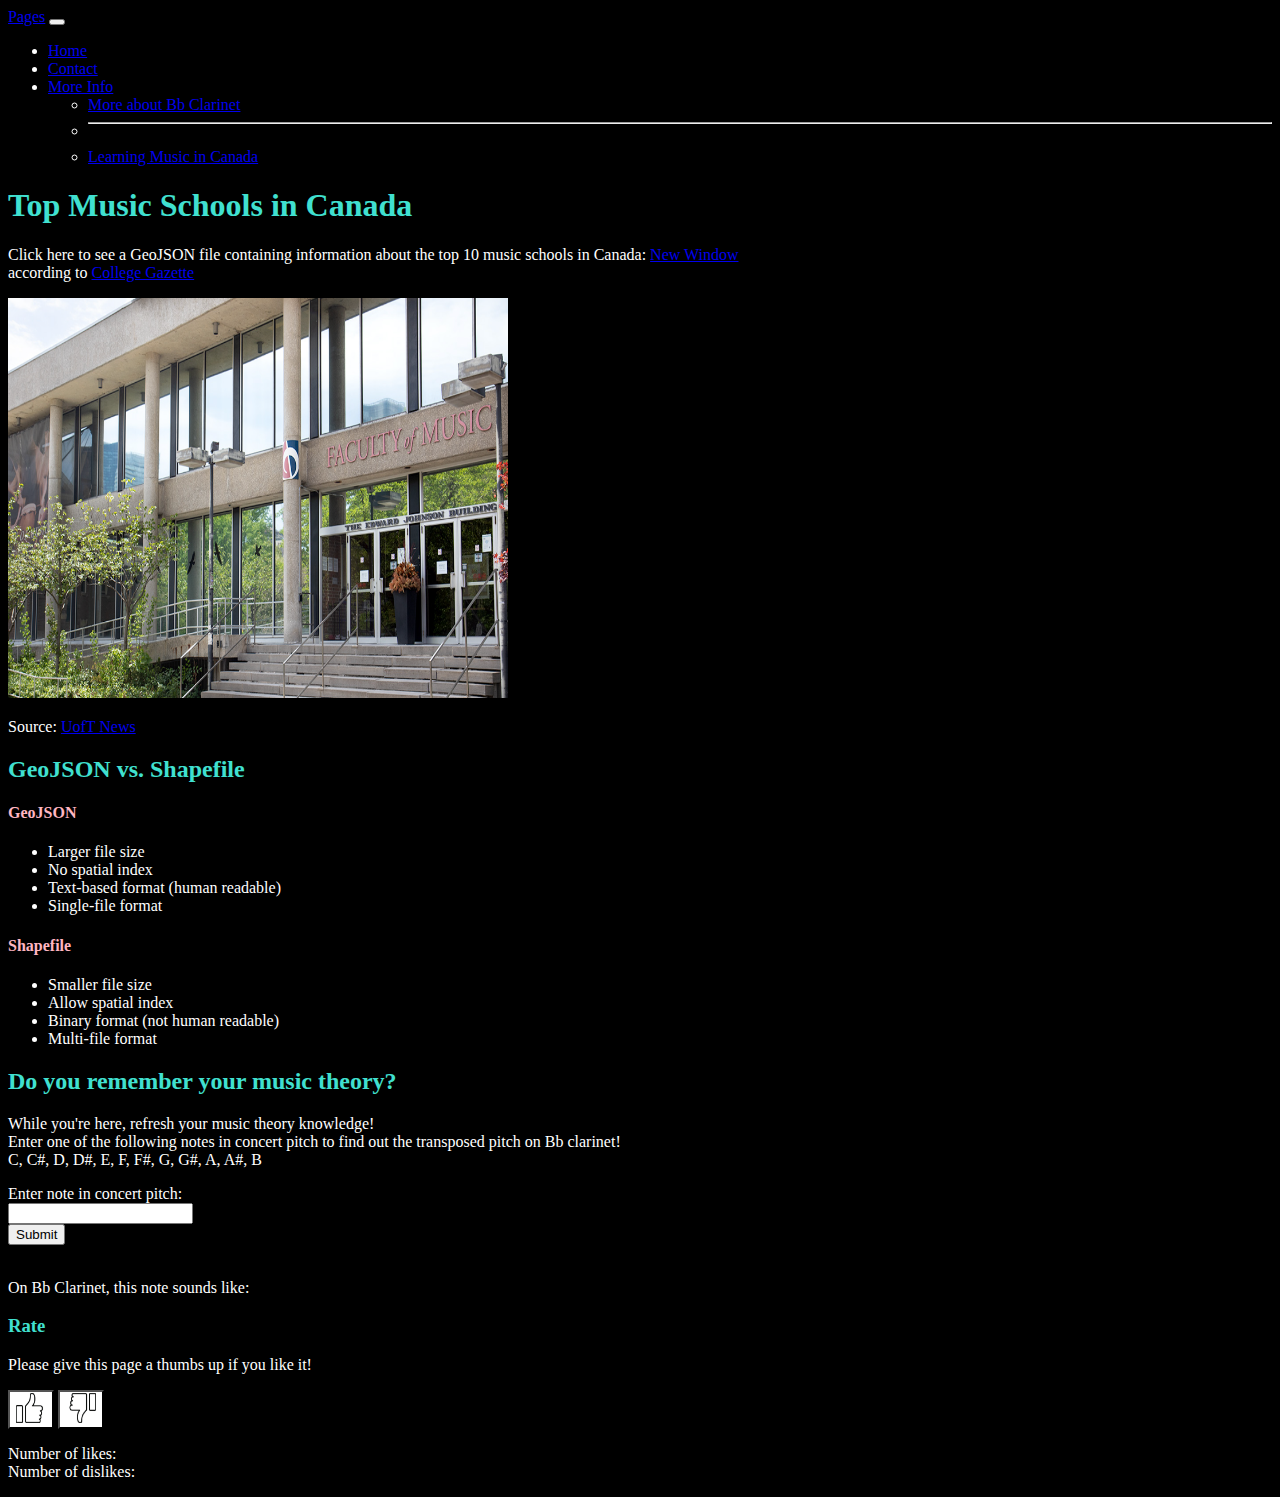
==== index.html @ e3f0a511 "Initial commit" ====
<!-- specify the doctype as html such that this file is interpretable -->
<!DOCTYPE html>

<!-- set the "lang" attribute to English to specify the language of this file's text content -->
<html lang="en">

<head>
    <!-- provide the metadata for the web page corresponding to this file (set the character encoding, specify the view of the page on devices of different sizes) -->
    <meta charset="UTF-8">
    <meta http-equiv="X-UA-Compatible" content="IE=edge">
    <meta name="viewport" content="width=device-width, initial-scale=1.0">
    <!-- define a title for the web page (that will appear in the browser) --> 
    <title>Top Music Schools in Canada</title>
    <!-- provide links to the local style.css file and the external Bootstrap CSS library (which specify the style of the page) --> 
    <link href="https://cdn.jsdelivr.net/npm/bootstrap@5.3.0-alpha1/dist/css/bootstrap.min.css" rel="stylesheet" integrity="sha384-GLhlTQ8iRABdZLl6O3oVMWSktQOp6b7In1Zl3/Jr59b6EGGoI1aFkw7cmDA6j6gD" crossorigin="anonymous"> 
    <link rel="stylesheet" href="style.css">
</head>

<body>

    <!-- define the navbar using https://getbootstrap.com/docs/5.3/components/navbar/  -->
    <nav class="navbar navbar-expand-lg bg-body-tertiary">
        <div class="container-fluid">
          <!-- define the title for the navbar as "Pages" and specify that the web page should not redirect when this title is clicked --> 
          <a class="navbar-brand" href="#">Pages</a>
          <button class="navbar-toggler" type="button" data-bs-toggle="collapse" data-bs-target="#navbarSupportedContent" aria-controls="navbarSupportedContent" aria-expanded="false" aria-label="Toggle navigation">
            <span class="navbar-toggler-icon"></span>
          </button>
          <div class="collapse navbar-collapse" id="navbarSupportedContent">
            <ul class="navbar-nav me-auto mb-2 mb-lg-0">
              <li class="nav-item">
                <!-- specify that the web page should not redirect when "Home" is clicked in the navbar while on the "Home" page -->
                <!-- specify that the "Home" button of the navbar should be highlighted while on the "Home" page  -->
                <a class="nav-link active" aria-current="page" href="#">Home</a>
              </li>
              <li class="nav-item">
                <!-- specify that the web page should redirect to the local contact.html file when "Contact" is clicked in the navbar while on the "Home" page -->
                <a class="nav-link" href="contact.html">Contact</a>
              </li>
              <li class="nav-item dropdown">
                <a class="nav-link dropdown-toggle" href="#" role="button" data-bs-toggle="dropdown" aria-expanded="false">
                  More Info
                </a>
                <ul class="dropdown-menu">
                  <!-- specify that the web page should redirect to the local clarinet.html file when "More about Bb Clarinet" is clicked in the dropdown menu of the navbar while on the "Home" page -->
                  <li><a class="dropdown-item" href="clarinet.html">More about Bb Clarinet</a></li>
                  <li><hr class="dropdown-divider"></li>
                  <!-- specify that the web page should redirect to the local learning.html file when "Learning Music in Canada" is clicked in the dropdown menu of the navbar while on the "Home" page -->
                  <li><a class="dropdown-item" href="learning.html">Learning Music in Canada</a></li>
                </ul>
              </li>
            </ul>
          </div>
        </div>
      </nav>
    
    <!-- define a new section with a "container" class that allows the use of the Bootstrap grid system -->
    <div class="container"> 

      <!-- define a new row and centre all content of the row -->
      <div class="row justify-content-center"> 
        <!-- define a new column which takes up 8 Bootstrap column units --> 
        <div class="col-8">
          <!-- define a new section within the column which has centered text within it -->
          <div class="text-center">
            <!-- specify text to be displayed at a heading 1 level -->
            <h1>Top Music Schools in Canada</h1>
          </div>
        </div> 
      </div>

      <!-- define a new row and centre all content of the row -->
      <div class="row justify-content-center">
        <!-- define a new column which takes up 8 Bootstrap column units -->
        <div class="col-8">
          <!-- define a new section within the column which has centered text within it -->
          <div class="text-center">
            <!-- specify text to be displayed at a paragraph level -->
            <p>
              Click here to see a GeoJSON file containing information about the top 10 music schools in Canada:
              <!-- include a link which opens the local data.geojson file in a new window -->
              <a target=”_blank” href="data.geojson">New Window</a>
              <!-- on a new line, include a link which opens the "College Gazette" page in the same window -->
              <br>according to <a href="https://collegegazette.com/best-music-schools-in-canada/">College Gazette</a>
            </p>
           </div>  
        </div>     
      </div>

      <!-- define a new row and centre all content of the row -->
      <div class="row justify-content-center">
        <!-- define a new column which takes up 8 Bootstrap column units -->
        <div class="col-8">
          <!-- define a new section within the column which has centered text within it -->
          <div class="text-center">
            <!-- include the local uoft_faculty_of_music.png image on the page -->
            <img src="uoft_faculty_of_music.png" width="500" height="400">
            <!-- specify text to be displayed at a paragraph level with a link that opens the 'UofT News' page in the same window-->
            <p>
              Source: <a href="https://www.utoronto.ca/news/u-t-faculty-music-accepts-recommendations-climate-and-culture-review">UofT News</a>
            </p>
          </div>
        </div>
      </div>

      <!-- define a new row and centre all content of the row -->
      <div class="row justify-content-center"> 
        <!-- define a new column which takes up 8 Bootstrap column units -->
        <div class="col-8">
          <!-- define a new section within the column which has centered text within it -->
          <div class="text-center">
            <!-- specify text to be displayed at a heading 2 level -->
            <h2>GeoJSON vs. Shapefile</h2>
          </div>
        </div> 
      </div>

      <!-- define a new row and centre all content of the row -->
      <div class="row justify-content-center">
        <!-- define a new column which takes up 2 Bootstrap column units -->
        <div class="col-2">
          <!-- define a new section within the column which has centered text within it -->
          <div class="text-center">
            <!-- specify text to be displayed at a heading 4 level -->
            <h4>
              GeoJSON
            </h4>
          </div>
          <!-- specify text to be displayed in an unordered (bullet point) list -->
          <ul>
            <li>Larger file size</li>
            <li>No spatial index</li>
            <li>Text-based format (human readable)</li>
            <li>Single-file format</li>
          </ul>
        </div>
        <!-- define a new column which takes up 2 Bootstrap column units -->
        <div class="col-2">
          <!-- define a new section within the column which has centered text within it -->
          <div class="text-center">
            <!-- specify text to be displayed at a heading 4 level -->
            <h4>
              Shapefile
            </h4>
          </div>
          <!-- specify text to be displayed in an unordered (bullet point) list -->
          <ul>
            <li>Smaller file size</li>
            <li>Allow spatial index</li>
            <li>Binary format (not human readable)</li>
            <li>Multi-file format</li>
          </ul>
        </div>
      </div>

      <!-- define a new row and centre all content of the row -->
      <div class="row justify-content-center">
        <!-- define a new column which takes up 8 Bootstrap column units -->
        <div class="col-8">
          <!-- define a new section within the column which has centered text within it -->
          <div class="text-center">
            <!-- specify text to be displayed at a heading 2 level -->
            <h2>
              Do you remember your music theory?
            </h2>
          </div>
        </div>
      </div>

      <!-- define a new row and centre all content of the row -->
      <div class="row justify-content-center">
        <!-- define a new column which takes up 8 Bootstrap column units -->
        <div class="col-8">
          <!-- define a new section within the column which has centered text within it -->
          <div class="text-center">
            <!-- specify text to be displayed at a paragraph level -->
            <p>
              While you're here, refresh your music theory knowledge!
              <br>Enter one of the following notes in concert pitch to find out the transposed pitch on Bb clarinet!
              <!-- create/span a section within the paragraph which will contain text from the Javascript file   -->
              <br><span id="note_list"></span>
            </p>
          </div>
        </div>
      </div>

      <!-- define a new row and centre all content of the row -->
      <div class="row justify-content-center">
        <!-- define a new column which takes up 8 Bootstrap column units -->
        <div class="col-8"> 
          <!-- define a new section within the column which has centered text within it -->
          <div class="text-center">
            <!-- create a form with a submit button into which the user can submit text -->
            <form id="form">
              <label for="note">Enter note in concert pitch:</label><br>
              <input type="text" id="note1" name="note"><br>
              <input type="submit" value="Submit" id="submit">
            </form>
            <!-- specify text to be displayed at a paragraph level and create/span a section within the paragraph which will contain text from the Javascript file  -->
            <br><p>On Bb Clarinet, this note sounds like: <span id="clarinet"></span></p>
          </div>
        </div> 
      </div>

      <!-- define a new row and centre all content of the row -->
      <div class="row justify-content-center">
        <!-- define a new column which takes up 8 Bootstrap column units -->
        <div class="col-8">
          <!-- define a new section within the column which has centered text within it -->
          <div class="text-center">
            <!-- specify text to be displayed at a heading 3 level -->
            <h3>
              Rate
            </h3>
            <!-- specify text to be displayed at a paragraph level -->
            <p>
              Please give this page a thumbs up if you like it!
            </p>
            <!-- create 2 buttons which contain local embedded thumbs_up.png and thumbs_down.png images -->
            <button type="button" class="btn btn-primary"  
              id = "like"><img src="thumbs_up.jpeg" width="30" height="30">
            </button>
            <button type="button" class="btn btn-primary"  
              id = "dislike"><img src="thumbs_down.jpeg" width="30" height="30">
            </button>
            <!-- specify text to be displayed at a paragraph level and create/span a section within the paragraph which will contain text from the Javascript file  -->
            <p>
              Number of likes: <span id="like_no"></span>
              <br>Number of dislikes: <span id="dislike_no"></span>
            </p>
          </div>
        </div>
      </div>

    </div>

    <!-- provide links to the local script.js file and the external Bootstrap Javascript bundle (which allow the functionality of the page) --> 
    <script src="script.js"></script> 
    <script src="https://cdn.jsdelivr.net/npm/bootstrap@5.3.0-alpha1/dist/js/bootstrap.bundle.min.js" integrity="sha384-w76AqPfDkMBDXo30jS1Sgez6pr3x5MlQ1ZAGC+nuZB+EYdgRZgiwxhTBTkF7CXvN" crossorigin="anonymous"></script>

</body>

</html>
---- style.css ----
/* specify colors for text with class heading 1, heading 2, heading 3, heading 4, paragraph, unordered list and form, respectively */

h1 { 
    color: turquoise; 
} 

h2 { 
    color: turquoise; 
} 

h3 { 
    color: turquoise; 
} 

h4 { 
    color: #FFB6C1; 
} 

p {
    color: white
}

ul {
    color: white
}

form {
    color: white
}

/* specify the background color of the pages */

body {
    background-color: black; 

}

/* specify the background and border color of the buttons */

.btn-primary {
    background-color: white; 
    border-color: black; 
}
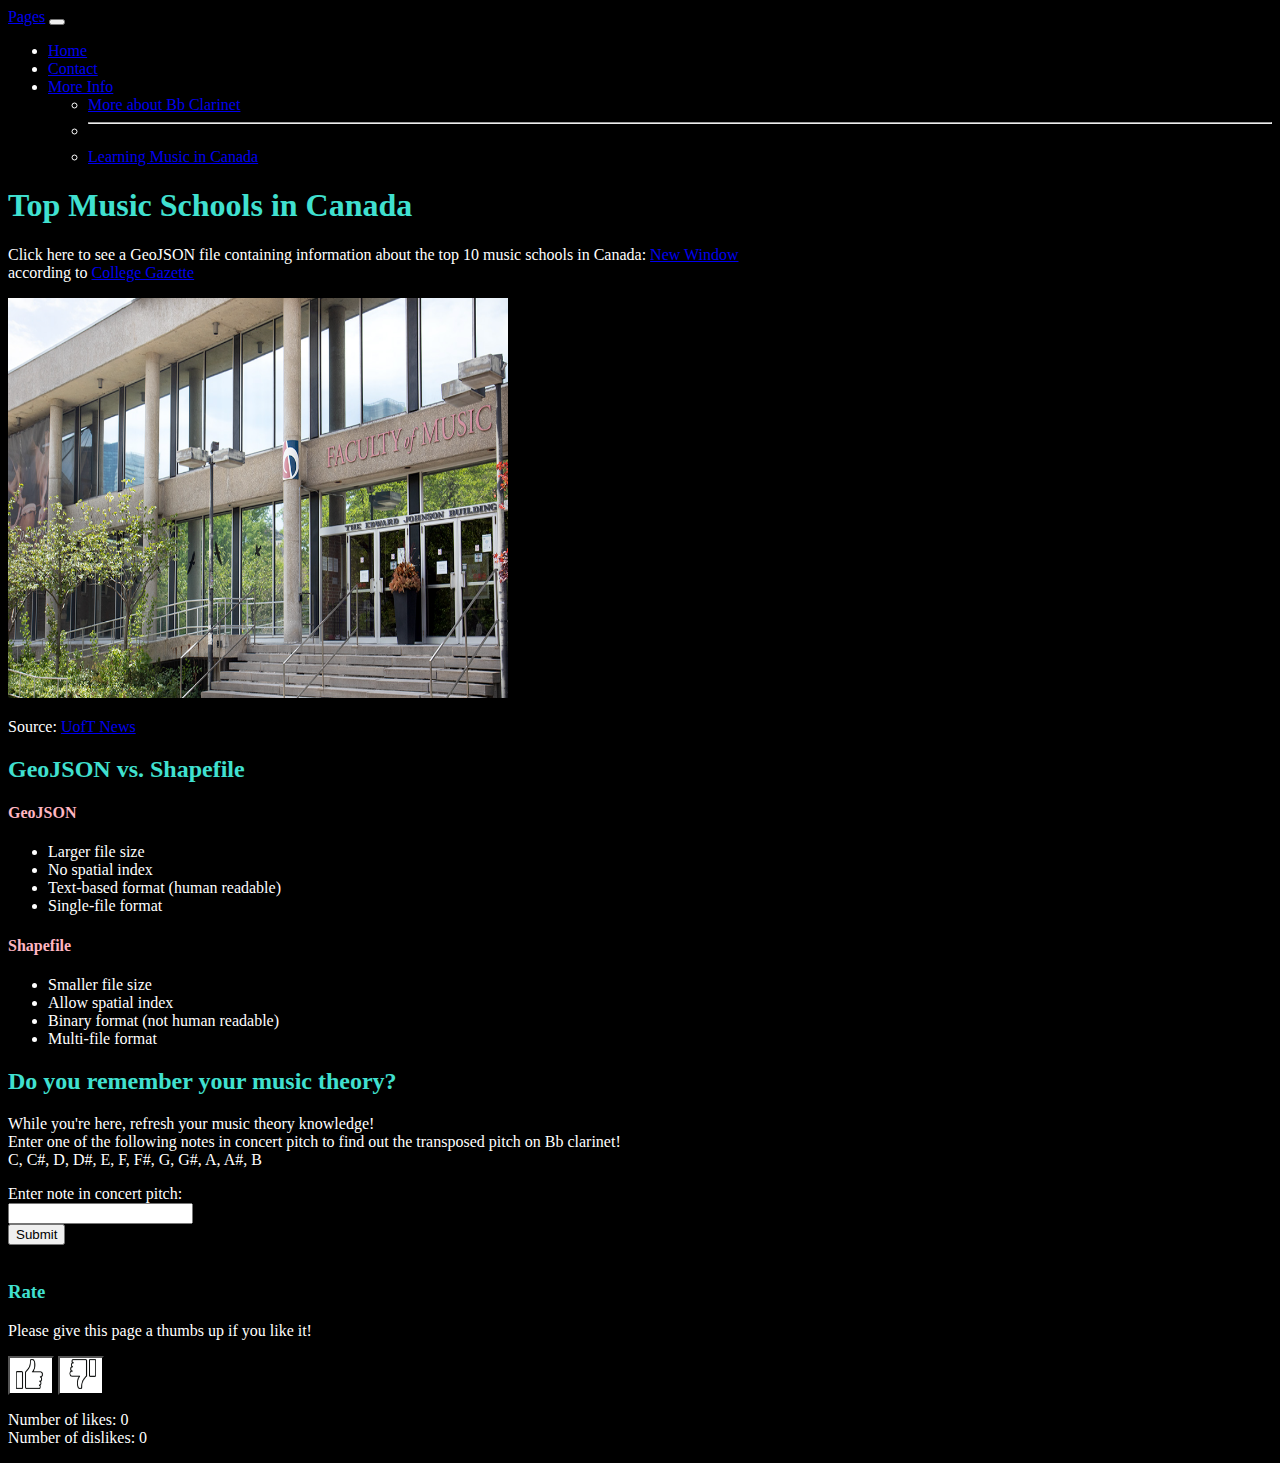
==== commit 11ef281c: "initialized like # & dislike # to 0; modified text on the transposition section of index.html" ====
--- a/index.html
+++ b/index.html
@@ -196,8 +196,8 @@
               <input type="text" id="note1" name="note"><br>
               <input type="submit" value="Submit" id="submit">
             </form>
-            <!-- specify text to be displayed at a paragraph level and create/span a section within the paragraph which will contain text from the Javascript file  -->
-            <br><p>On Bb Clarinet, this note sounds like: <span id="clarinet"></span></p>
+            <!-- create/span a section within the paragraph which will contain text from the Javascript file   -->
+            <br><span id="clarinet"></span>
           </div>
         </div> 
       </div>
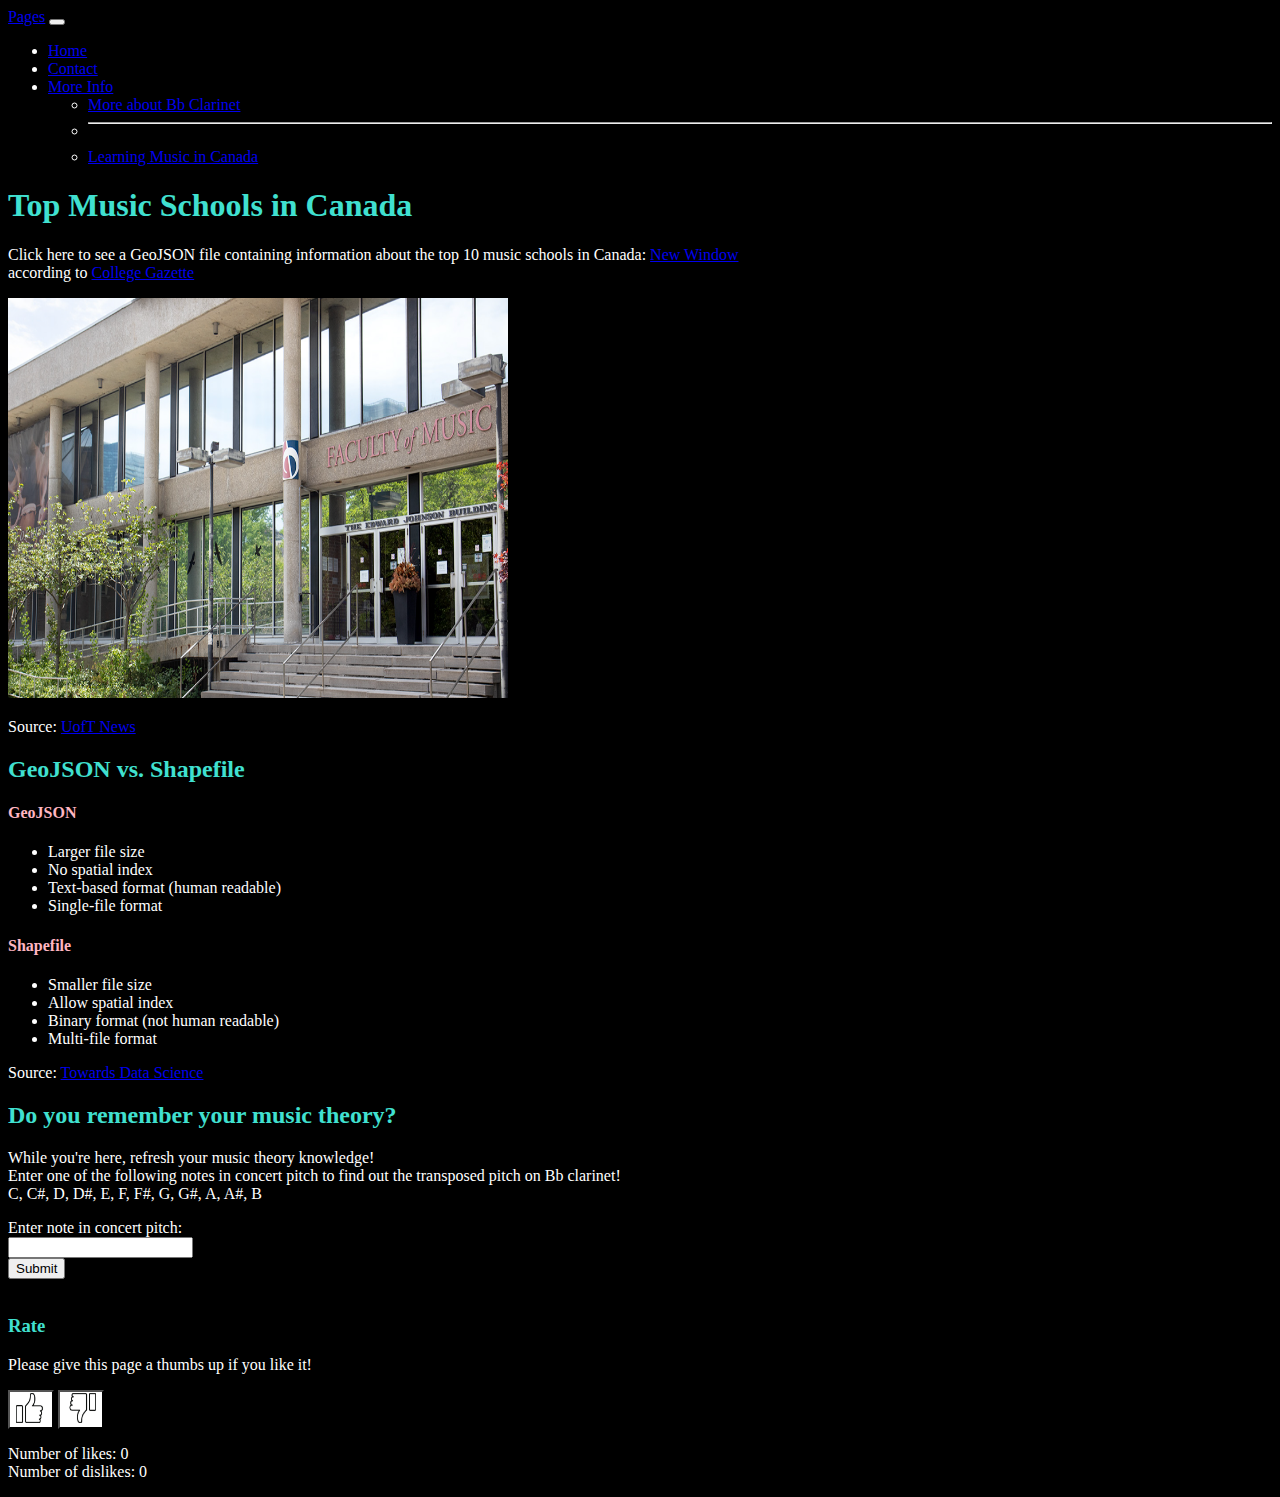
==== commit 458e11ad: "Update index.html" ====
--- a/index.html
+++ b/index.html
@@ -159,6 +159,20 @@
         <div class="col-8">
           <!-- define a new section within the column which has centered text within it -->
           <div class="text-center">
+             <!-- specify text to be displayed at a paragraph level with a link that opens the 'Towards Data Science' page in the same window-->
+            <p>
+              Source: <a href="https://towardsdatascience.com/why-you-need-to-use-geopackage-files-instead-of-shapefile-or-geojson-7cb24fe56416">Towards Data Science</a>
+            </p>
+          </div>
+        </div>
+      </div>
+
+      <!-- define a new row and centre all content of the row -->
+      <div class="row justify-content-center">
+        <!-- define a new column which takes up 8 Bootstrap column units -->
+        <div class="col-8">
+          <!-- define a new section within the column which has centered text within it -->
+          <div class="text-center">
             <!-- specify text to be displayed at a heading 2 level -->
             <h2>
               Do you remember your music theory?
@@ -197,7 +211,7 @@
               <input type="submit" value="Submit" id="submit">
             </form>
             <!-- create/span a section within the paragraph which will contain text from the Javascript file   -->
-            <br><span id="clarinet"></span>
+            <br><p><span id="clarinet"></span></p>
           </div>
         </div> 
       </div>
